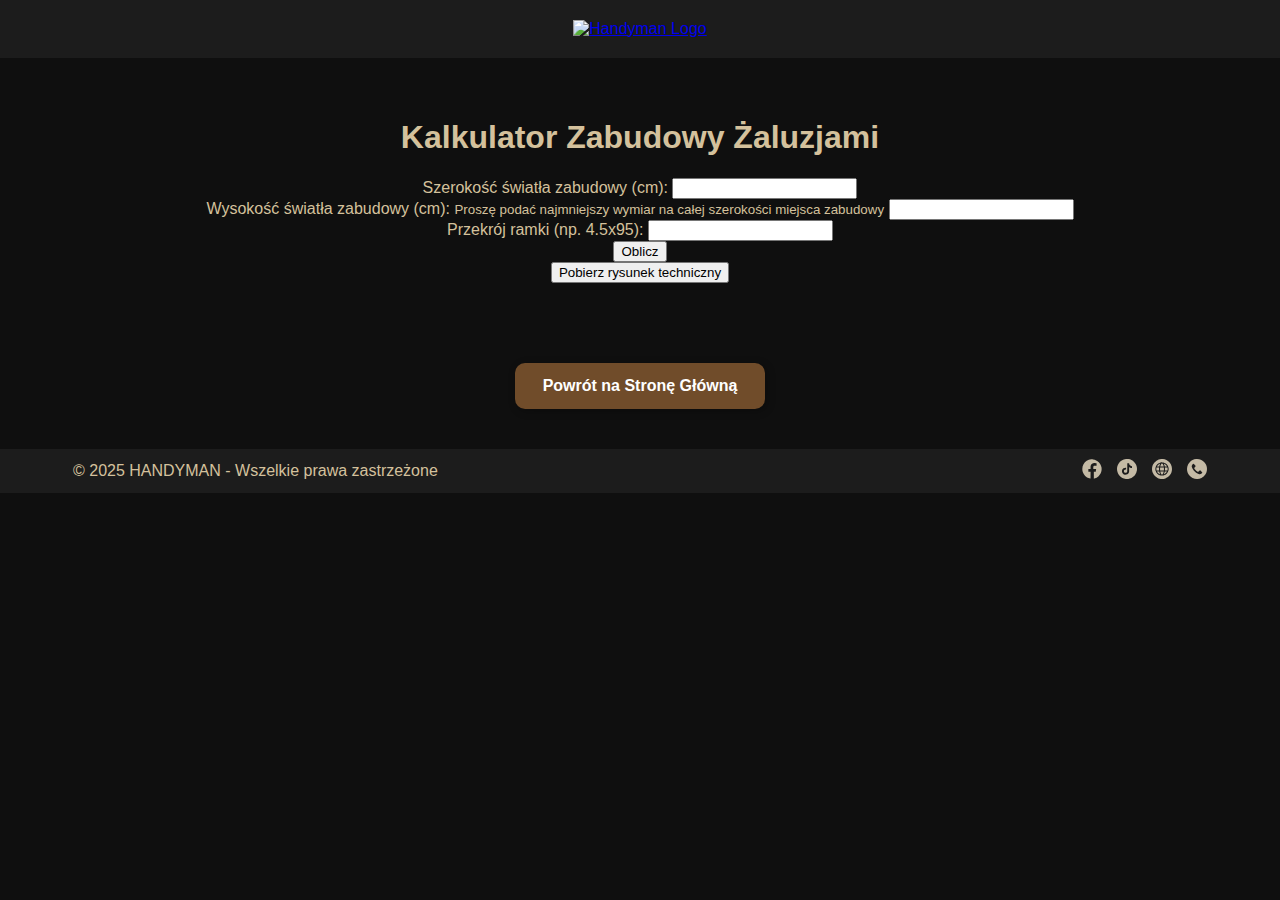
==== kalkulator_materialow_zaluzje.html @ aff02b7a "Add files via upload" ====
<!DOCTYPE html>
<html lang="pl">
<head>
  <meta charset="UTF-8">
  <meta name="viewport" content="width=device-width, initial-scale=1.0">
  <title>Kalkulator Zabudowy Żaluzjami - HANDYMAN</title>
  <link rel="stylesheet" href="css/style.css">
</head>
<body>
  <header>
    <div class="header-container">
      <a href="index.html" class="logo-link"><img src="img/logo.png" alt="Handyman Logo"></a>
    </div>
  </header>

  <main>
    <h1>Kalkulator Zabudowy Żaluzjami</h1>
    <form id="zaluzjeForm">
      <div>
        <label for="szerokosc">Szerokość światła zabudowy (cm):</label>
        <input type="number" id="szerokosc" required>
      </div>
      <div>
        <label for="wysokosc">
          Wysokość światła zabudowy (cm):
          <small>Proszę podać najmniejszy wymiar na całej szerokości miejsca zabudowy</small>
        </label>
        <input type="number" id="wysokosc" required>
      </div>
      <div>
        <label for="przekroj_ramki">Przekrój ramki (np. 4.5x95):</label>
        <input type="text" id="przekroj_ramki" required>
      </div>
      <button type="button" id="obliczZaluzjeBtn">Oblicz</button>
    </form>
    
    <div id="wynikZaluzje"></div>
    
    <button id="pobierzRysunekBtn">Pobierz rysunek techniczny</button>
  </main>
  
  <div class="home-button">
    <a href="index.html">Powrót na Stronę Główną</a>
  </div>

<footer>
  <div class="footer-content">
    <p>© 2025 HANDYMAN - Wszelkie prawa zastrzeżone</p>
    <div class="footer-icons">
      <a href="https://www.facebook.com/profile.php?id=100063725341071&locale=pl_PL" target="_blank" rel="noopener noreferrer">
        <img src="img/facebook.svg" alt="Facebook" />
      </a>
      <a href="https://www.tiktok.com/@__handyman__" target="_blank" rel="noopener noreferrer">
        <img src="img/tiktok.svg" alt="TikTok" />
      </a>
      <a href="https://handyman.com.pl" target="_blank" rel="noopener noreferrer">
        <img src="img/web.svg" alt="Strona" />
      </a>
      <a href="tel:+48505403420" target="_blank" rel="noopener noreferrer">
        <img src="img/phone.svg" alt="Telefon" />
      </a>
    </div>
  </div>
</footer>


  <!-- Skrypt do kalkulatora materiałów żaluzji -->
  <script src="js/kalkulator_materialow_zaluzje.js"></script>
</body>
</html>
---- css/style.css ----
body {
    font-family: Verdana, sans-serif;
    background-color: #0f0f0f;
    color: #d4c19c;
    text-align: center;
    margin: 0;
    padding: 0;
}

header {
    background: #1c1c1c;
    padding: 20px;
}

header img {
    width: 250px;
}

main {
    padding: 40px;
}

/* Poprawiony styl dla kafelków kalkulatorów */
.menu {
    display: flex;
    flex-direction: column;
    align-items: center;
    gap: 20px;
    margin-top: 30px;
}
.kafelki-kalkulatory {
    display: flex;
    justify-content: center;
    gap: 20px;
    margin-top: 20px;
}

.kafelki-kalkulatory .kafelek {
    background-color: #3a3a3a;
    color: #f4e1c1;
    text-align: center;
    padding: 15px;
    border-radius: 10px;
    text-decoration: none;
    transition: background 0.3s, transform 0.2s;
    width: 200px;
}

.kafelki-kalkulatory .kafelek:hover {
    background-color: #e1be89;
    transform: scale(1.05);
    color: #1e1e1e;
}

/* Ulepszenie .kafel do max-width 300px zamiast stałej szerokości */
.kafel {
    display: block;
    text-decoration: none;
    background: #a07950;
    color: #0f0f0f;
    font-size: 20px;
    font-weight: bold;
    padding: 18px 40px;
    border-radius: 10px;
    transition: background 0.3s, transform 0.2s;
    /* width: 300px; usunięte */
    max-width: 300px;
    width: 100%; /* zapewnia skalowanie do szerokości kontenera */
    text-align: center;
    box-shadow: 2px 2px 10px rgba(0, 0, 0, 0.3);
}

.kafel:hover {
    background: #b89165;
    transform: scale(1.05);
}

/* Styl dla przycisków wyboru w kalkulatorach */
.choice-btn {
    display: block;
    text-decoration: none;
    background: #d4c19c;
    color: #0f0f0f;
    font-size: 18px;
    font-weight: bold;
    padding: 15px 30px;
    border-radius: 8px;
    transition: background 0.3s, transform 0.2s;
    width: 260px;
    text-align: center;
    box-shadow: 2px 2px 8px rgba(0, 0, 0, 0.3);
}

.choice-btn:hover {
    background: #e0d0b0;
    transform: scale(1.05);
}

/* Styl dla formularzy */
.form {
    display: flex;
    flex-direction: column;
    align-items: center;
    gap: 15px;
    margin-top: 30px;
    background: #1c1c1c;
    padding: 25px;
    border-radius: 10px;
    width: 320px;
    margin-left: auto;
    margin-right: auto;
}

.form label {
    text-align: left;
    width: 100%;
}

.form input {
    width: 100%;
    padding: 10px;
    border: none;
    border-radius: 5px;
    background: #3a3a3a;
    color: #d4c19c;
}

.calculate-btn {
    background: #8b5e3c;
    color: white;
    font-size: 16px;
    font-weight: bold;
    padding: 12px 24px;
    border-radius: 8px;
    transition: background 0.3s, transform 0.2s;
    cursor: pointer;
    border: none;
    width: 100%;
    box-shadow: 2px 2px 8px rgba(0, 0, 0, 0.3);
}

.calculate-btn:hover {
    background: #a06f47;
    transform: scale(1.05);
}

.hidden {
    display: none;
}

/* Styl dla przycisku powrotu */
.home-button {
    margin-top: 40px;
}

.home-button a {
    display: inline-block;
    text-decoration: none;
    background: #704c2a;
    color: white;
    font-size: 16px;
    font-weight: bold;
    padding: 14px 28px;
    border-radius: 10px;
    transition: background 0.3s, transform 0.2s;
    box-shadow: 2px 2px 8px rgba(0, 0, 0, 0.3);
}

.home-button a:hover {
    background: #8a6340;
    transform: scale(1.05);
}

/* Kalkulator: domyślnie 100% szerokości, potem w media query >768px -> 50% */
.calculator {
    width: 100%;
    max-width: 500px;
    margin: 0 auto;
    background: #3a3a3a;
    padding: 20px;
    border-radius: 10px;
    box-shadow: 1px 4px 10px rgba(0, 0, 0, 0.3);
    text-align: center;
}

@media (min-width: 768px) {
  .calculator {
    width: 50%;
  }
}

.calculator label {
    display: block;
    font-weight: bold;
    margin-top: 10px;
    color: #f4e1c1;
    text-align: left;
}

.calculator input {
    width: 100%;
    padding: 8px;
    margin-top: 5px;
    border: none;
    border-radius: 5px;
    background: #4a4a4a;
    color: white;
    font-size: 16px;
}

.calculator button {
    width: 100%;
    padding: 12px;
    margin-top: 15px;
    background: #c2a270;
    color: #2c2c2c;
    border: none;
    border-radius: 8px;
    font-size: 16px;
    font-weight: bold;
    cursor: pointer;
    transition: 0.3s;
}

.calculator button:hover {
    background: #e1be89;
}

footer {
    background: #1c1c1c;
    color: #d4c19c;
    text-align: center;
    padding: 10px;
    margin-top: 40px;
}

#generate-pdf {
    background-color: #FFA500; /* Pomarańczowy */
    color: white;
    border: none;
    padding: 12px 20px;
    font-size: 16px;
    cursor: pointer;
    border-radius: 8px;
    margin-top: 10px;
    transition: background-color 0.3s ease, transform 0.2s ease;
    width: 100%; /* Dostosowanie szerokości */
    text-align: center;
}

#generate-pdf:hover {
    background-color: #FF8C00; /* Ciemnopomarańczowy */
    transform: scale(1.05);
}

.sklep-kafel {
    background: linear-gradient(45deg, #f5e1c0, #d4b692, #b9976b, #8b6e4d, #f5e1c0);
    background-size: 400% 400%;
    animation: fadeBeige 5s infinite alternate ease-in-out;
    color: black;
    font-size: 20px;
    font-weight: bold;
    text-align: center;
    padding: 18px 40px;
    border-radius: 10px;
    text-decoration: none;
    display: block;
    width: 300px;
    margin: 20px auto;
    box-shadow: 2px 2px 10px rgba(0, 0, 0, 0.3);
    transition: transform 0.3s ease-in-out;
}

.sklep-kafel:hover {
    transform: scale(1.08);
}

@keyframes fadeBeige {
    0% { background-position: 0% 50%; }
    50% { background-position: 100% 50%; }
    100% { background-position: 0% 50%; }
}

/* Stylizacja elementów wyboru przekroju z wykorzystaniem <details> */

/* Aktualizacja stylów dla wyboru przekroju */

/* Stylizacja dropdownów oraz opcji wyboru przekroju */
details {
  border: 1px solid #ccc;
  border-radius: 5px;
  padding: 3px;
  margin-bottom: 10px;
  background: #1c1c1c;
  color: #d4c19c;
  font-size: 0.8em;
  max-width: 100%;
}

details summary {
  cursor: pointer;
  font-weight: bold;
  list-style: none;
}

details[open] summary {
  border-bottom: 1px solid #ccc;
  margin-bottom: 3px;
}

.predefined-options {
  display: flex;
  flex-direction: row;
  flex-wrap: wrap;
  gap: 5px;
}

.option-group {
  border: 1px solid #444;
  padding: 3px;
  border-radius: 5px;
  background: #2c2c2c;
  margin-bottom: 5px;
}

.option-group strong {
  display: block;
  margin-bottom: 3px;
}

.option-buttons {
  display: flex;
  flex-wrap: wrap;
  gap: 3px;
}

.option {
  padding: 3px 6px;
  background: #3a3a3a;
  color: #f4e1c1;
  border: none;
  border-radius: 5px;
  cursor: pointer;
  transition: background 0.3s, transform 0.2s;
  font-size: 0.8em;
}

.option:hover {
  background: #e1be89;
  color: #1e1e1e;
  transform: scale(1.05);
}

.hidden {
  display: none;
}

/* Stylizacja kontenera do przełączania między dropdownem a wpisaniem własnego przekroju */
.custom-toggle-container {
  display: flex;
  align-items: center;
  gap: 5px;
}

/* Kontenery dla dropdownu oraz pola tekstowego – rozciągają się na dostępną szerokość */
.dropdown-wrapper,
.custom-input-wrapper {
  flex-grow: 1;
}

/* Styl przycisku przełączającego – mały, okrągły przycisk wyglądający podobnie do przycisków KVH/BSH */
.custom-toggle-btn {
  width: 24px;
  height: 24px;
  border: none;
  border-radius: 50%;
  background: #3a3a3a;
  color: #f4e1c1;
  cursor: pointer;
  font-size: 1em;
  display: flex;
  align-items: center;
  justify-content: center;
  transition: background 0.3s;
}

.custom-toggle-btn:hover {
  background: #e1be89;
  color: #1e1e1e;
}

/* Responsywność – dla ekranów poniżej 600px */
@media (max-width: 600px) {
  .predefined-options {
    flex-direction: column;
  }
  details {
    font-size: 0.75em;
  }

  /* Zmniejszamy padding w .form i .calculator na węższych ekranach */
  .form {
    padding: 15px;
    width: 90%; /* zamiast 320px */
  }

  .calculator {
    padding: 15px;
    width: 100%; /* wąskie ekrany: 100% */
  }
}

/* Styl specyficzny dla strony głównej (index.html) */
#index-page .header-container {
    display: flex;
    flex-direction: column;
    align-items: center;
    background: #1c1c1c;
    padding: 20px;
}

#index-page .logo-link {
    margin-bottom: 10px;
}

#index-page .logo-link img {
    width: 200px;
    max-width: 100%;
    display: block;
    margin: 0 auto;
}

#index-page .social-icons {
    display: flex;
    gap: 15px;
    margin-bottom: 10px;
}

#index-page .social-icons a img {
    width: 24px;
    height: 24px;
}

#index-page .sklep-kafel {
    background: #e2a705;
    color: white;
    font-size: 16px;
    font-weight: bold;
    padding: 14px 28px;
    border-radius: 10px;
    text-decoration: none;
    transition: background 0.3s, transform 0.2s;
    box-shadow: 2px 2px 8px rgba(0, 0, 0, 0.3);
    margin-bottom: 10px;
}

#index-page .sklep-kafel:hover {
    background: #e2a705;
    transform: scale(1.05);
}

/* Układ kafelków kalkulatorów – pozostaje taki sam */
#index-page .features {
    display: grid;
    grid-template-columns: repeat(auto-fit, minmax(300px, 1fr));
    gap: 30px;
    padding: 40px 20px;
    max-width: 1200px;
    margin: 0 auto;
}

#index-page .feature {
    background: #1c1c1c;
    padding: 20px;
    border-radius: 10px;
    box-shadow: 2px 2px 10px rgba(0,0,0,0.3);
    text-align: center;
}

#index-page .feature h2 {
    font-size: 24px;
    margin-bottom: 15px;
}

#index-page .feature p {
    font-size: 16px;
    margin-bottom: 20px;
}

/* .kafel omówiony wyżej, tu dla index-page .feature a.kafel zostaje */
#index-page .feature a.kafel {
    display: block;
    text-decoration: none;
    background: #a07950;
    color: #0f0f0f;
    font-size: 20px;
    font-weight: bold;
    padding: 15px 0;
    border-radius: 10px;
    transition: background 0.3s, transform 0.2s;
    width: 100%;
    max-width: 300px;
    margin: 0 auto;
    text-align: center;
    box-shadow: 2px 2px 10px rgba(0, 0, 0, 0.3);
}

#index-page .feature a.kafel:hover {
    background: #a9a29a;
    transform: scale(1.05);
}

/* Responsywność dla strony głównej */
@media (max-width: 768px) {
  #index-page .header-container {
    padding: 15px;
  }
  
  #index-page .logo-link img {
    width: 180px;
  }
  
  #index-page .sklep-kafel {
    font-size: 14px;
    padding: 10px 20px;
  }
  
  #index-page .features {
    grid-template-columns: 1fr;
    gap: 20px;
    padding: 30px 10px;
  }
}

@media (max-width: 600px) {
  #index-page .logo-link img {
    width: 150px;
  }
  
  #index-page .social-icons a img {
    width: 20px;
    height: 20px;
  }
  
  #index-page .sklep-kafel {
    font-size: 14px;
    padding: 10px 20px;
  }
  
  #index-page .feature a.kafel {
    font-size: 18px;
    padding: 15px 20px;
  }
}

/* Ikony (SVG) nad nazwą kalkulatorów */
.feature-icon {
  width: 48px;
  height: 48px;
  margin: 0 auto 10px; 
  filter: invert(76%) sepia(22%) saturate(210%) hue-rotate(2deg) brightness(95%) contrast(90%);
}

footer {
  background: #1c1c1c;
  color: #d4c19c;
  text-align: center;
  padding: 10px;
  margin-top: 40px;
}

.footer-content {
  display: flex;
  justify-content: space-between;
  align-items: center;
  max-width: 1200px;
  margin: 0 auto;
  width: 90%;
}

.footer-content p {
  margin: 0;
}

.footer-icons {
  display: flex;
  gap: 15px;
}

.footer-icons img {
  width: 20px;
  height: 20px;
  filter: invert(76%) sepia(22%) saturate(210%) hue-rotate(2deg) brightness(95%) contrast(90%);
  transition: transform 0.2s;
}

.footer-icons a:hover img {
  transform: scale(1.1);
}
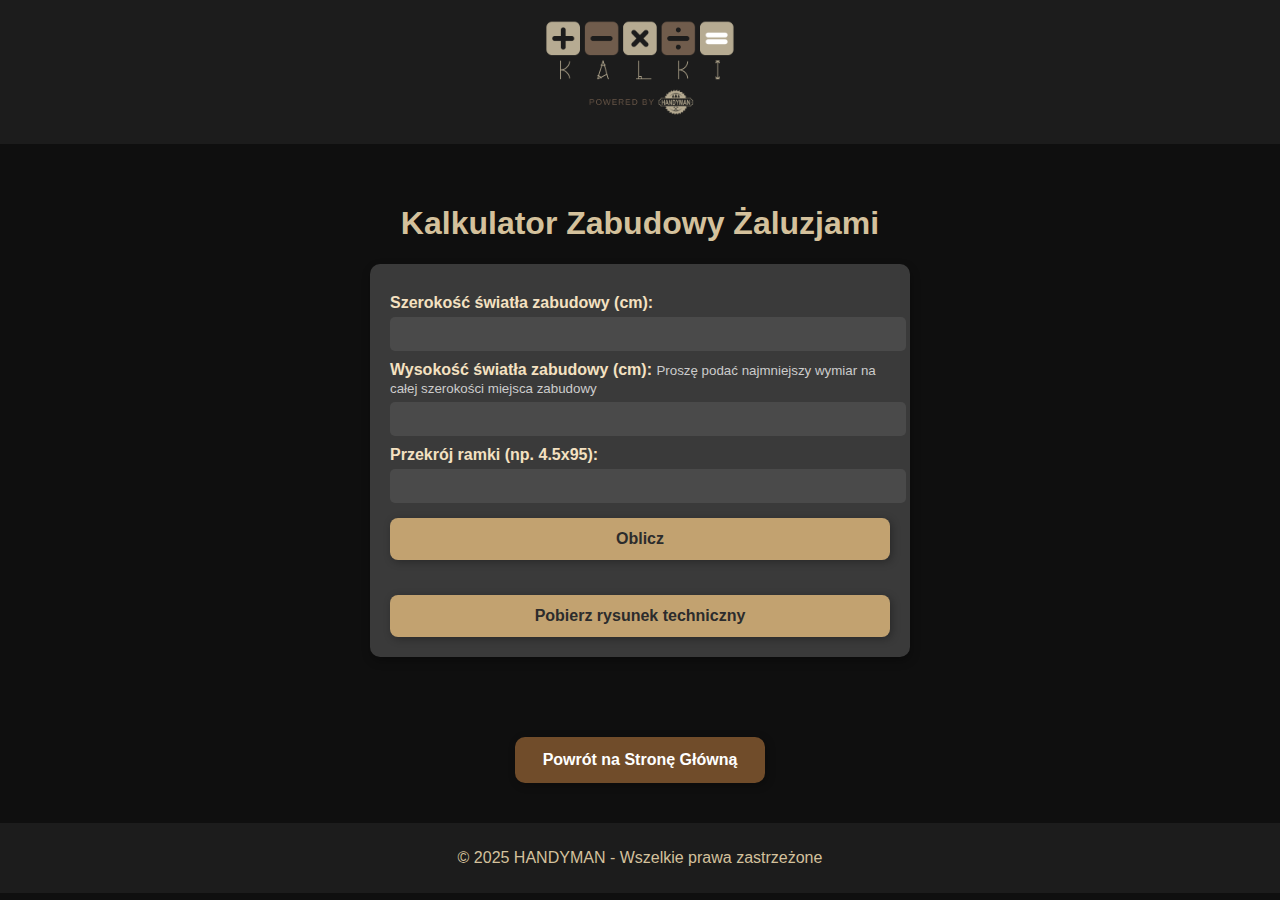
==== commit 1234f865: "Update kalkulator_materialow_zaluzje.html" ====
--- a/kalkulator_materialow_zaluzje.html
+++ b/kalkulator_materialow_zaluzje.html
@@ -8,63 +8,47 @@
 </head>
 <body>
   <header>
-    <div class="header-container">
-      <a href="index.html" class="logo-link"><img src="img/logo.png" alt="Handyman Logo"></a>
-    </div>
+    <a href="index.html"><img src="img/logo.png" alt="Handyman Logo" style="width:200px;"></a>
   </header>
 
   <main>
     <h1>Kalkulator Zabudowy Żaluzjami</h1>
-    <form id="zaluzjeForm">
-      <div>
-        <label for="szerokosc">Szerokość światła zabudowy (cm):</label>
-        <input type="number" id="szerokosc" required>
-      </div>
-      <div>
-        <label for="wysokosc">
-          Wysokość światła zabudowy (cm):
-          <small>Proszę podać najmniejszy wymiar na całej szerokości miejsca zabudowy</small>
-        </label>
-        <input type="number" id="wysokosc" required>
-      </div>
-      <div>
-        <label for="przekroj_ramki">Przekrój ramki (np. 4.5x95):</label>
-        <input type="text" id="przekroj_ramki" required>
-      </div>
-      <button type="button" id="obliczZaluzjeBtn">Oblicz</button>
-    </form>
-    
-    <div id="wynikZaluzje"></div>
-    
-    <button id="pobierzRysunekBtn">Pobierz rysunek techniczny</button>
+
+    <!-- Zastosowano klasę .calculator, podobnie jak w kalkulatorze materiałów -->
+    <div class="calculator">
+      <label for="szerokosc">Szerokość światła zabudowy (cm):</label>
+      <input type="number" id="szerokosc" required>
+
+      <label for="wysokosc">
+        Wysokość światła zabudowy (cm): 
+        <small style="font-weight: normal; color: #ccc;">Proszę podać najmniejszy wymiar na całej szerokości miejsca zabudowy</small>
+      </label>
+      <input type="number" id="wysokosc" required>
+
+      <label for="przekroj_ramki">Przekrój ramki (np. 4.5x95):</label>
+      <input type="text" id="przekroj_ramki" required>
+
+      <!-- Przycisk oblicz -->
+      <button type="button" id="obliczZaluzjeBtn" class="calculate-btn">Oblicz</button>
+
+      <!-- Div na wyniki -->
+      <div id="wynikZaluzje" style="margin-top:20px;"></div>
+
+      <!-- Przycisk pobierz rysunek -->
+      <button type="button" id="pobierzRysunekBtn" class="calculate-btn">Pobierz rysunek techniczny</button>
+    </div>
+
   </main>
-  
+
   <div class="home-button">
     <a href="index.html">Powrót na Stronę Główną</a>
   </div>
 
-<footer>
-  <div class="footer-content">
+  <footer>
     <p>© 2025 HANDYMAN - Wszelkie prawa zastrzeżone</p>
-    <div class="footer-icons">
-      <a href="https://www.facebook.com/profile.php?id=100063725341071&locale=pl_PL" target="_blank" rel="noopener noreferrer">
-        <img src="img/facebook.svg" alt="Facebook" />
-      </a>
-      <a href="https://www.tiktok.com/@__handyman__" target="_blank" rel="noopener noreferrer">
-        <img src="img/tiktok.svg" alt="TikTok" />
-      </a>
-      <a href="https://handyman.com.pl" target="_blank" rel="noopener noreferrer">
-        <img src="img/web.svg" alt="Strona" />
-      </a>
-      <a href="tel:+48505403420" target="_blank" rel="noopener noreferrer">
-        <img src="img/phone.svg" alt="Telefon" />
-      </a>
-    </div>
-  </div>
-</footer>
+  </footer>
 
-
-  <!-- Skrypt do kalkulatora materiałów żaluzji -->
+  <!-- Skrypt kalkulatora -->
   <script src="js/kalkulator_materialow_zaluzje.js"></script>
 </body>
 </html>
--- a/css/style.css
+++ b/css/style.css
@@ -52,7 +52,7 @@
     color: #1e1e1e;
 }
 
-/* Ulepszenie .kafel do max-width 300px zamiast stałej szerokości */
+/* Ulepszona definicja przycisku .kafel (na stronach kalkulatorów) */
 .kafel {
     display: block;
     text-decoration: none;
@@ -65,11 +65,10 @@
     transition: background 0.3s, transform 0.2s;
     /* width: 300px; usunięte */
     max-width: 300px;
-    width: 100%; /* zapewnia skalowanie do szerokości kontenera */
+    width: 100%; /* Zapewnia skalowanie do szerokości kontenera */
     text-align: center;
     box-shadow: 2px 2px 10px rgba(0, 0, 0, 0.3);
 }
-
 .kafel:hover {
     background: #b89165;
     transform: scale(1.05);
@@ -90,7 +89,6 @@
     text-align: center;
     box-shadow: 2px 2px 8px rgba(0, 0, 0, 0.3);
 }
-
 .choice-btn:hover {
     background: #e0d0b0;
     transform: scale(1.05);
@@ -110,12 +108,10 @@
     margin-left: auto;
     margin-right: auto;
 }
-
 .form label {
     text-align: left;
     width: 100%;
 }
-
 .form input {
     width: 100%;
     padding: 10px;
@@ -138,7 +134,6 @@
     width: 100%;
     box-shadow: 2px 2px 8px rgba(0, 0, 0, 0.3);
 }
-
 .calculate-btn:hover {
     background: #a06f47;
     transform: scale(1.05);
@@ -152,7 +147,6 @@
 .home-button {
     margin-top: 40px;
 }
-
 .home-button a {
     display: inline-block;
     text-decoration: none;
@@ -165,13 +159,16 @@
     transition: background 0.3s, transform 0.2s;
     box-shadow: 2px 2px 8px rgba(0, 0, 0, 0.3);
 }
-
 .home-button a:hover {
     background: #8a6340;
     transform: scale(1.05);
 }
 
-/* Kalkulator: domyślnie 100% szerokości, potem w media query >768px -> 50% */
+/* Kalkulator:
+   - Domyślnie zajmuje 100% (szerokość)
+   - max-width: 500px
+   - powyżej 768px => width: 50%
+*/
 .calculator {
     width: 100%;
     max-width: 500px;
@@ -182,7 +179,6 @@
     box-shadow: 1px 4px 10px rgba(0, 0, 0, 0.3);
     text-align: center;
 }
-
 @media (min-width: 768px) {
   .calculator {
     width: 50%;
@@ -196,7 +192,6 @@
     color: #f4e1c1;
     text-align: left;
 }
-
 .calculator input {
     width: 100%;
     padding: 8px;
@@ -207,7 +202,6 @@
     color: white;
     font-size: 16px;
 }
-
 .calculator button {
     width: 100%;
     padding: 12px;
@@ -221,7 +215,6 @@
     cursor: pointer;
     transition: 0.3s;
 }
-
 .calculator button:hover {
     background: #e1be89;
 }
@@ -234,6 +227,7 @@
     margin-top: 40px;
 }
 
+/* Generowanie PDF */
 #generate-pdf {
     background-color: #FFA500; /* Pomarańczowy */
     color: white;
@@ -244,15 +238,15 @@
     border-radius: 8px;
     margin-top: 10px;
     transition: background-color 0.3s ease, transform 0.2s ease;
-    width: 100%; /* Dostosowanie szerokości */
-    text-align: center;
-}
-
+    width: 100%;
+    text-align: center;
+}
 #generate-pdf:hover {
     background-color: #FF8C00; /* Ciemnopomarańczowy */
     transform: scale(1.05);
 }
 
+/* Sklep-kafel gradient */
 .sklep-kafel {
     background: linear-gradient(45deg, #f5e1c0, #d4b692, #b9976b, #8b6e4d, #f5e1c0);
     background-size: 400% 400%;
@@ -270,22 +264,17 @@
     box-shadow: 2px 2px 10px rgba(0, 0, 0, 0.3);
     transition: transform 0.3s ease-in-out;
 }
-
 .sklep-kafel:hover {
     transform: scale(1.08);
 }
 
 @keyframes fadeBeige {
-    0% { background-position: 0% 50%; }
-    50% { background-position: 100% 50%; }
+    0%   { background-position: 0% 50%; }
+    50%  { background-position: 100% 50%; }
     100% { background-position: 0% 50%; }
 }
 
-/* Stylizacja elementów wyboru przekroju z wykorzystaniem <details> */
-
-/* Aktualizacja stylów dla wyboru przekroju */
-
-/* Stylizacja dropdownów oraz opcji wyboru przekroju */
+/* Stylizacja elementów wyboru przekroju (<details>) */
 details {
   border: 1px solid #ccc;
   border-radius: 5px;
@@ -296,13 +285,11 @@
   font-size: 0.8em;
   max-width: 100%;
 }
-
 details summary {
   cursor: pointer;
   font-weight: bold;
   list-style: none;
 }
-
 details[open] summary {
   border-bottom: 1px solid #ccc;
   margin-bottom: 3px;
@@ -314,7 +301,6 @@
   flex-wrap: wrap;
   gap: 5px;
 }
-
 .option-group {
   border: 1px solid #444;
   padding: 3px;
@@ -322,18 +308,15 @@
   background: #2c2c2c;
   margin-bottom: 5px;
 }
-
 .option-group strong {
   display: block;
   margin-bottom: 3px;
 }
-
 .option-buttons {
   display: flex;
   flex-wrap: wrap;
   gap: 3px;
 }
-
 .option {
   padding: 3px 6px;
   background: #3a3a3a;
@@ -344,31 +327,22 @@
   transition: background 0.3s, transform 0.2s;
   font-size: 0.8em;
 }
-
 .option:hover {
   background: #e1be89;
   color: #1e1e1e;
   transform: scale(1.05);
 }
 
-.hidden {
-  display: none;
-}
-
-/* Stylizacja kontenera do przełączania między dropdownem a wpisaniem własnego przekroju */
+/* Kontener do przełączania między dropdownem a wpisaniem własnego przekroju */
 .custom-toggle-container {
   display: flex;
   align-items: center;
   gap: 5px;
 }
-
-/* Kontenery dla dropdownu oraz pola tekstowego – rozciągają się na dostępną szerokość */
 .dropdown-wrapper,
 .custom-input-wrapper {
   flex-grow: 1;
 }
-
-/* Styl przycisku przełączającego – mały, okrągły przycisk wyglądający podobnie do przycisków KVH/BSH */
 .custom-toggle-btn {
   width: 24px;
   height: 24px;
@@ -383,7 +357,6 @@
   justify-content: center;
   transition: background 0.3s;
 }
-
 .custom-toggle-btn:hover {
   background: #e1be89;
   color: #1e1e1e;
@@ -401,12 +374,11 @@
   /* Zmniejszamy padding w .form i .calculator na węższych ekranach */
   .form {
     padding: 15px;
-    width: 90%; /* zamiast 320px */
-  }
-
+    width: 90%; /* zamiast sztywnego 320px */
+  }
   .calculator {
     padding: 15px;
-    width: 100%; /* wąskie ekrany: 100% */
+    width: 100%; /* na wąskim ekranie */
   }
 }
 
@@ -418,29 +390,24 @@
     background: #1c1c1c;
     padding: 20px;
 }
-
 #index-page .logo-link {
     margin-bottom: 10px;
 }
-
 #index-page .logo-link img {
     width: 200px;
     max-width: 100%;
     display: block;
     margin: 0 auto;
 }
-
 #index-page .social-icons {
     display: flex;
     gap: 15px;
     margin-bottom: 10px;
 }
-
 #index-page .social-icons a img {
     width: 24px;
     height: 24px;
 }
-
 #index-page .sklep-kafel {
     background: #e2a705;
     color: white;
@@ -453,13 +420,12 @@
     box-shadow: 2px 2px 8px rgba(0, 0, 0, 0.3);
     margin-bottom: 10px;
 }
-
 #index-page .sklep-kafel:hover {
     background: #e2a705;
     transform: scale(1.05);
 }
 
-/* Układ kafelków kalkulatorów – pozostaje taki sam */
+/* Układ kafelków kalkulatorów na stronie głównej */
 #index-page .features {
     display: grid;
     grid-template-columns: repeat(auto-fit, minmax(300px, 1fr));
@@ -468,7 +434,6 @@
     max-width: 1200px;
     margin: 0 auto;
 }
-
 #index-page .feature {
     background: #1c1c1c;
     padding: 20px;
@@ -476,35 +441,31 @@
     box-shadow: 2px 2px 10px rgba(0,0,0,0.3);
     text-align: center;
 }
-
 #index-page .feature h2 {
     font-size: 24px;
     margin-bottom: 15px;
 }
-
 #index-page .feature p {
     font-size: 16px;
     margin-bottom: 20px;
 }
 
-/* .kafel omówiony wyżej, tu dla index-page .feature a.kafel zostaje */
+/* Ulepszony przycisk w kafelku kalkulatora: inline-block, auto-size */
 #index-page .feature a.kafel {
-    display: block;
+    display: inline-block;     /* zamiast block => dostosowuje się do treści */
+    box-sizing: border-box;
     text-decoration: none;
     background: #a07950;
     color: #0f0f0f;
     font-size: 20px;
     font-weight: bold;
-    padding: 15px 0;
-    border-radius: 10px;
-    transition: background 0.3s, transform 0.2s;
-    width: 100%;
-    max-width: 300px;
-    margin: 0 auto;
+    padding: 15px 20px;
+    border-radius: 10px;
+    transition: background 0.3s, transform 0.2s;
     text-align: center;
     box-shadow: 2px 2px 10px rgba(0, 0, 0, 0.3);
-}
-
+    margin: 0 auto;   /* wyśrodkowanie w obrębie kafelka */
+}
 #index-page .feature a.kafel:hover {
     background: #a9a29a;
     transform: scale(1.05);
@@ -515,41 +476,34 @@
   #index-page .header-container {
     padding: 15px;
   }
-  
   #index-page .logo-link img {
     width: 180px;
   }
-  
   #index-page .sklep-kafel {
     font-size: 14px;
     padding: 10px 20px;
   }
-  
   #index-page .features {
     grid-template-columns: 1fr;
     gap: 20px;
     padding: 30px 10px;
   }
 }
-
 @media (max-width: 600px) {
   #index-page .logo-link img {
     width: 150px;
   }
-  
   #index-page .social-icons a img {
     width: 20px;
     height: 20px;
   }
-  
   #index-page .sklep-kafel {
     font-size: 14px;
     padding: 10px 20px;
   }
-  
   #index-page .feature a.kafel {
     font-size: 18px;
-    padding: 15px 20px;
+    padding: 12px 16px; /* zmniejszone w pionie i poziomie, by lepiej pasowało do wąskich ekranów */
   }
 }
 
@@ -558,6 +512,7 @@
   width: 48px;
   height: 48px;
   margin: 0 auto 10px; 
+  /* Filtr zbliżający biały SVG do koloru beż (#d4c19c) */
   filter: invert(76%) sepia(22%) saturate(210%) hue-rotate(2deg) brightness(95%) contrast(90%);
 }
 
@@ -577,23 +532,19 @@
   margin: 0 auto;
   width: 90%;
 }
-
 .footer-content p {
   margin: 0;
 }
-
 .footer-icons {
   display: flex;
   gap: 15px;
 }
-
 .footer-icons img {
   width: 20px;
   height: 20px;
   filter: invert(76%) sepia(22%) saturate(210%) hue-rotate(2deg) brightness(95%) contrast(90%);
   transition: transform 0.2s;
 }
-
 .footer-icons a:hover img {
   transform: scale(1.1);
-}
+}